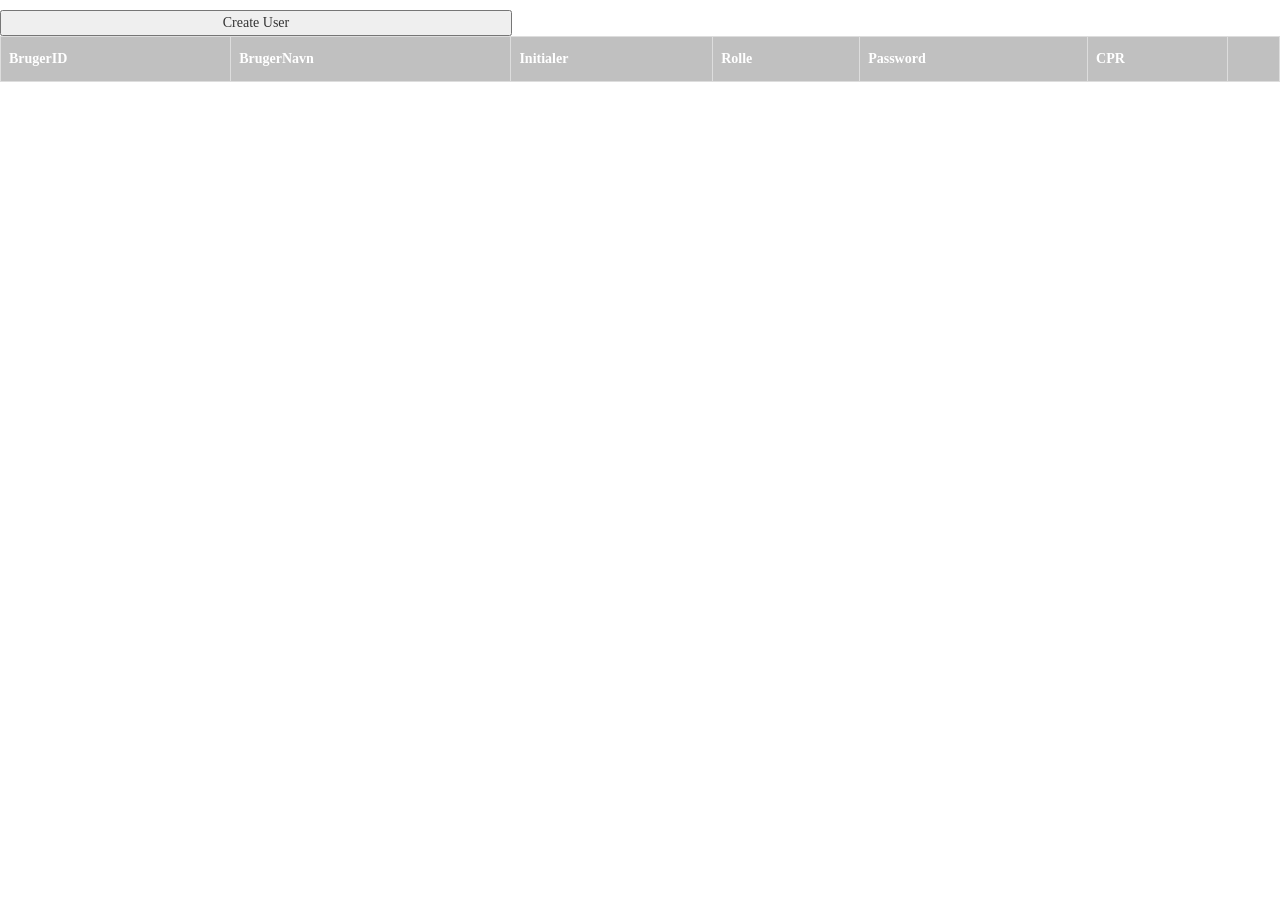
==== test/WebContent/adminContainer.html @ ea72e775 "initial commmit" ====
<!DOCTYPE html>
<html>
<head>
<meta charset="ISO-8859-1">
<title>Administration</title>
<link rel="stylesheet" href="https://maxcdn.bootstrapcdn.com/bootstrap/3.3.7/css/bootstrap.min.css">
<link rel="stylesheet" type="text/css" href="loginCSS.css">
<script src=".\jquery-3.3.1.js"></script>
<script src=".\Source.js"></script>
</head>
<body>

	<div id='adminContainer' class="mainpage">
		<p>
		<form id = 'adminCon'> 
			<input type='submit' id = 'createNewUser' value = "Create User" class ='signupbtn'></input>


		<table id="users">

				<thead>
					<th>BrugerID</th>
					<th>BrugerNavn</th>
					<th>Initialer</th>
					<th>Rolle</th>
					<th>Password</th>
					<th>CPR</th>
					<th></th>
				</thead>
				<tbody id='userTableBody'>
				
				</tbody'>

		</table>
		</form>
	</div>

</body>
</html>
---- test/WebContent/loginCSS.css ----
@charset "UTF-8";
<style>
.frontpage {
    margin: auto;
    width: 60%;
    border: 3px solid #B22222;
	padding: 100px;
    text-align: center;
    border: 3px solid #B22222;
}
#users {
    font-family: "Times New Roman", Times, serif;
    border-collapse: collapse;
    width: 100%;
}
#users td, #users th {
    border: 1px solid #ddd;
    padding: 8px;
}
#users tr:nth-child(even){background-color: #f2f2f2;}

#users tr:hover {background-color: #ddd;}

#users th {
    padding-top: 12px;
    padding-bottom: 12px;
    text-align: left;
    background-color: silver;
    color: white;
}

body {font-family: "Times New Roman", Times, Sherif;}
* {box-sizing: border-box}

input[type=text], input[type=password], input[type=CPR],input[type=Roles] {
    width: 100%;
    padding: 15px;
    margin: 5px 0 22px 0;
    display: inline-block;
    border: none;
    background: #f1f1f1;
}

input[type=submit]{
width: 40%;
height: 20%;
padding 15px;}

input[type=text]:focus, input[type=password]:focus {
    background-color: #ddd;
    outline: none;
}

hr {
    border: 1px solid #f1f1f1;
    margin-bottom: 25px;
}

button {
    background-color: gold;
    color: white;
    padding: 14px 20px;
    margin: 8px 0;
    border: none;
    cursor: pointer;
    width: 100%;
    opacity: 0.9;
}

button:hover {
    opacity:1;
}

.cancelbtn {
    padding: 14px 20px;
    background-color: #f44336;
}

.cancelbtn, .signupbtn {
  float: left;
  width: 50%;
}

.container {
    padding: 16px;
}


.buttons::after {
    content: "";
    clear: both;
    display: table;
}

</style>
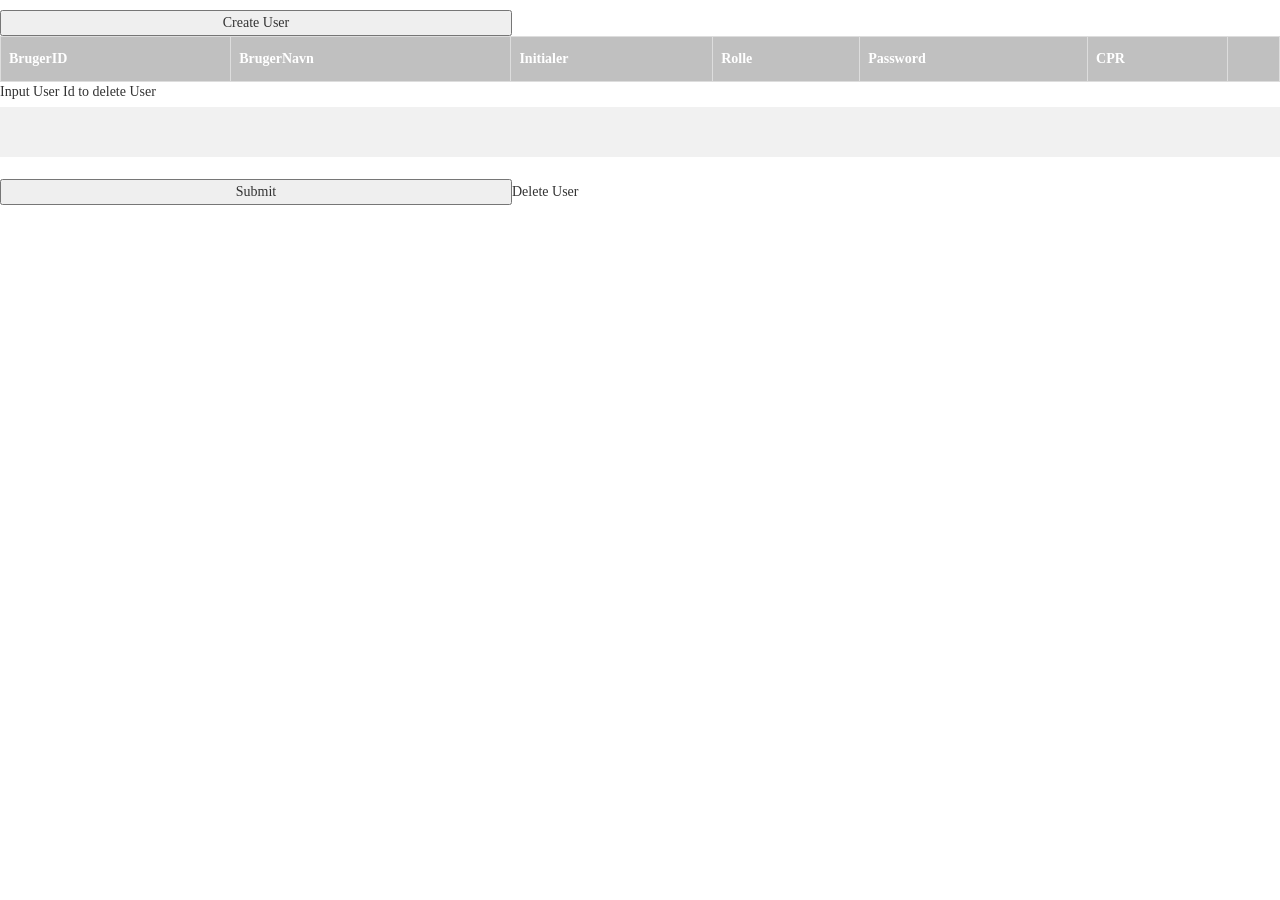
==== commit 2da908c3: "Hej Frederik" ====
--- a/test/WebContent/adminContainer.html
+++ b/test/WebContent/adminContainer.html
@@ -19,6 +19,7 @@
 		<table id="users">
 
 				<thead>
+				<tr>
 					<th>BrugerID</th>
 					<th>BrugerNavn</th>
 					<th>Initialer</th>
@@ -26,12 +27,20 @@
 					<th>Password</th>
 					<th>CPR</th>
 					<th></th>
+					</tr>
 				</thead>
 				<tbody id='userTableBody'>
 				
-				</tbody'>
+				</tbody>
 
 		</table>
+		</form>
+		
+		<form id="deleteuser">
+		<p>
+		Input User Id to delete User
+		<input type = "text" id="deleteUserForm"> <input type="submit" id="confirmDeleteUser">Delete User</inpu>
+		</p>
 		</form>
 	</div>
 
